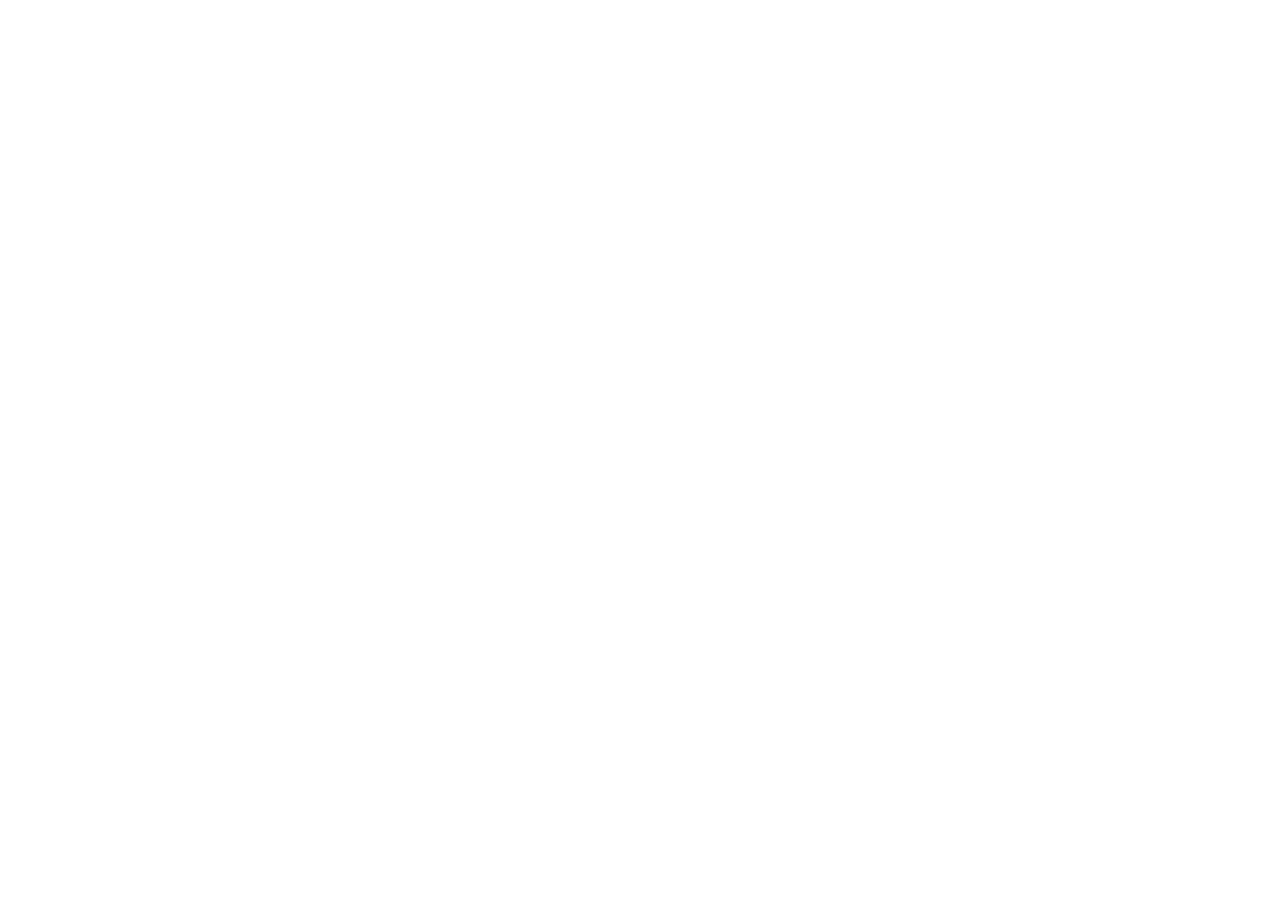
==== web/src/main/resources/webroot/feed.html @ 1a15d5e3 "Added web module. Rename Publisher to Helper, added prepareFilters method." ====
<!DOCTYPE html>
<html lang="en">
<head>
    <title>Stream</title>
    <meta charset="UTF-8"/>
    <script src="js/jquery.min.js" defer></script>
    <script src="js/sockjs-0.3.4.min.js" defer></script>
    <script src="js/vertxbus.js" defer></script>
    <script src="js/app.js" defer></script>
    <link rel="stylesheet" href="css/style.css">
</head>
<body>
<div id="messages"></div>
</body>
</html>
---- web/src/main/resources/webroot/css/style.css ----
body {
    margin: 0;
    padding: 0;
}

#filter-form {
    margin: 200px auto;
    width: 500px;
}

#filter-form input {
    width: 450px;
    height: 20px;
    margin: 5px;
    border: solid black 1px;
}

#messages {
    width: 80%;
    margin: 50px auto;
}

p {
    border-bottom: solid black 1px;
}
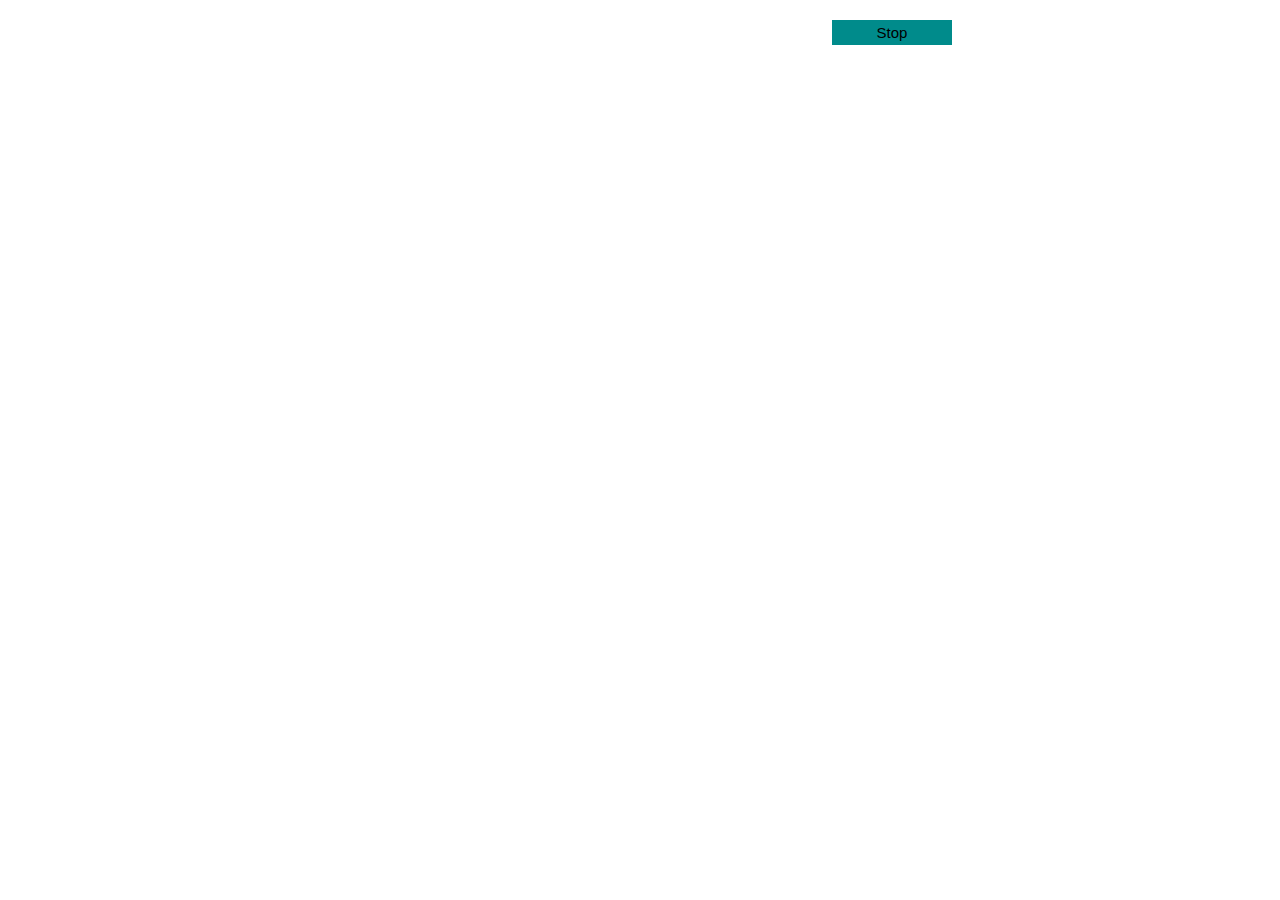
==== commit 0a7dfda1: "Added stop button to the feed.html with implementation in app.js, added some style to the style.css(" ====
--- a/web/src/main/resources/webroot/feed.html
+++ b/web/src/main/resources/webroot/feed.html
@@ -10,6 +10,12 @@
     <link rel="stylesheet" href="css/style.css">
 </head>
 <body>
-<div id="messages"></div>
+<div id="rightColon">
+    <form>
+        <input type="reset" id="stopButton" value="Stop" onclick="stopStreaming()">
+    </form>
+    <div id="messages">
+    </div>
+</div>
 </body>
 </html>
--- a/web/src/main/resources/webroot/css/style.css
+++ b/web/src/main/resources/webroot/css/style.css
@@ -3,23 +3,39 @@
     padding: 0;
 }
 
-#filter-form {
+#filterForm {
+    width: 500px;
     margin: 200px auto;
-    width: 500px;
 }
 
-#filter-form input {
+#filterForm input {
     width: 450px;
     height: 20px;
     margin: 5px;
     border: solid black 1px;
 }
 
-#messages {
-    width: 80%;
-    margin: 50px auto;
+/*#messages {*/
+    /*width: 60%;*/
+    /*margin-top: 50px;*/
+    /*margin-left: 20%;*/
+    /*float: left;*/
+/*}*/
+
+#rightColon {
+    margin-left: 65%;
+    width: 30%;
 }
 
 p {
-    border-bottom: solid black 1px;
+    border-bottom: solid darkcyan 1px;
 }
+
+#stopButton {
+    width: 120px;
+    height: 25px;
+    margin-top: 20px;
+    font-size: 15px;
+    background-color: darkcyan;
+    border: none;
+}
